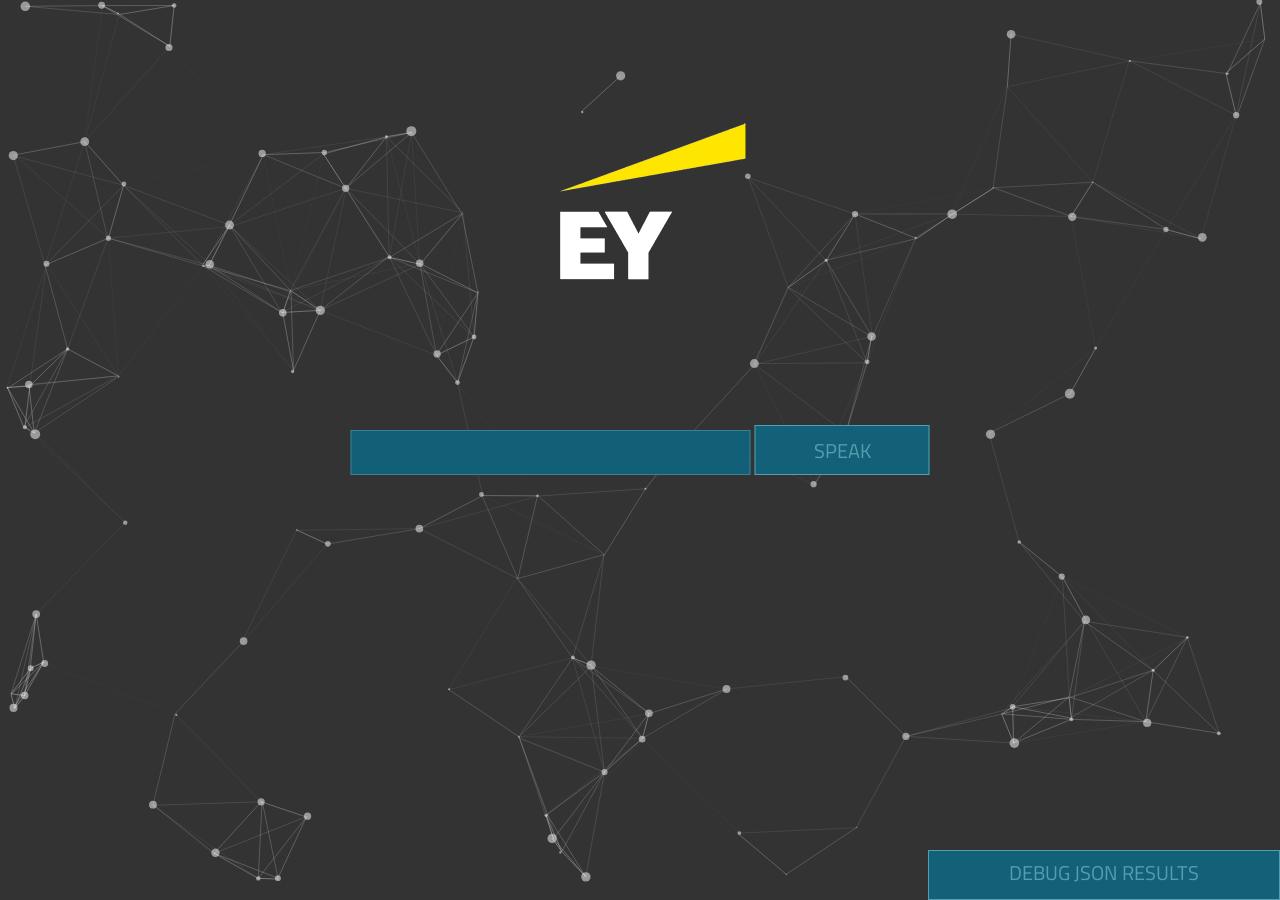
==== index.html @ a665e602 "first" ====
<html>
<head>
  <meta charset="utf-8">
  <title>Chatbot</title>
  <meta name="description" content="This is a test chatbot for HR-EY">
  <meta name="author" content="Varnit Jain" />
  <meta name="viewport" content="width=device-width, initial-scale=1.0, minimum-scale=1.0, maximum-scale=1.0, user-scalable=trying">
  <link rel="stylesheet" media="screen" href="css/style.css">

  <script src="//ajax.googleapis.com/ajax/libs/jquery/2.1.1/jquery.min.js"></script>
  
  <script type="text/javascript">
    var accessToken = "d5068bf59f2b4a808386fa236bf4a2ee",
      baseUrl = "https://api.api.ai/v1/",
      $speechInput,
      $recBtn,
      recognition,
      messageRecording = "Recording...",
      messageCouldntHear = "I couldn't hear you, could you say that again?",
      messageInternalError = "Oh no, there has been an internal server error",
      messageSorry = "I'm sorry, I don't have the answer to that yet.";
      var modal;
      var modalImg;
      var captionText;
      var spanClose;
    $(document).ready(function() {
      
         
        /*** FUNCTION TO DISPLAY APPROPRIATE IMAGE ON THE MODAL ***/
      modal = document.getElementById('myModal');
      modalImg = document.getElementById("img01"); /** getting id of the modal Image **/
      captionText = document.getElementById("caption"); /** to display the caption inside the modal **/
      spanClose = document.getElementsByClassName("close")[0];
      $speechInput = $("#speech");
      $recBtn = $("#rec");
      $speechInput.keypress(function(event) {
        if (event.which == 13) {
          event.preventDefault();
          send();
        }
      });
      $recBtn.on("click", function(event) {
        switchRecognition();
      });
      $(".debug__btn").on("click", function() {
        $(this).next().toggleClass("is-active");
        return false;
      });
    });
    function findImageURL(text) {
        
        console.log("TEXT IS : " + text);
        //var imageValue="";
        //var captionValue="";
        var arr = text.split(" ");

        var imageValue = arr[1];

        var captionValue = arr[1] + " ";
        
        var size = arr.length;

        for(var i=2;i<size;i++)
        {
            imageValue += arr[i];
            captionValue captionValue + arr[i] + " ";
        }

          console.log("IMAGE VALUE " + imageValue);
          console.log("CAPTION : " +captionValue);
          displayImage.call(this,imageValue, captionValue);
        }
         /*** FUNCTION TO DISPLAY APPROPRIATE IMAGE ON THE MODAL ***/
        function displayImage(imageUrl,caption) {
          
          modal.style.display = "block";
            console.log("CLICKED");
            imageUrl+=".jpg";
            modalImg.src = imageUrl;
            captionText.innerHTML = caption;
            setTimeout(function(){
            modal.style.display = "none";
          }, 10000); /** WILL GET CLOSED AUTOMATICALLY AFTER 10 Sec **/
        }
        // Get the <span> element that closes the modal
        
        // When the user clicks on <span> (x), close the modal
        spanClose.onclick = function() { 
          modal.style.display = "none";
        }
      
    
    
    function startRecognition() {
      recognition = new webkitSpeechRecognition();
      recognition.continuous = false;
          recognition.interimResults = false;
      recognition.onstart = function(event) {
        respond(messageRecording);
        updateRec();
      };
      recognition.onresult = function(event) {
        recognition.onend = null;
        
        var text = "";
          for (var i = event.resultIndex; i < event.results.length; ++i) {
            text += event.results[i][0].transcript;
          }
          setInput(text);
          
        stopRecognition();
      };
      recognition.onend = function() {
        respond(messageCouldntHear);
        stopRecognition();
      };
      recognition.lang = "en-US";
      recognition.start();
    }
         
  
    function stopRecognition() {
      if (recognition) {
        recognition.stop();
        recognition = null;
      }
      updateRec();
    }
    function switchRecognition() {
      if (recognition) {
        stopRecognition();
      } else {
        startRecognition();
      }
    }
    function setInput(text) {
      $speechInput.val(text);
      send();
    }
    function updateRec() {
      $recBtn.text(recognition ? "Stop" : "Speak");
    }
    function send() {
      var text = $speechInput.val();
      $.ajax({
        type: "POST",
        url: baseUrl + "query",
        contentType: "application/json; charset=utf-8",
        dataType: "json",
        headers: {
          "Authorization": "Bearer " + accessToken
        },
        data: JSON.stringify({query: text, lang: "en", sessionId: "yaydevdiner"}),
        success: function(data) {
          prepareResponse(data);
        },
        error: function() {
          respond(messageInternalError);
        }
      });
    }
    function prepareResponse(val) {
      var debugJSON = JSON.stringify(val, undefined, 2),
        spokenResponse = val.result.speech;
      console.log("SPOKEN RESPONSE IS : " + spokenResponse);
            console.log("SPOKEN RESPONSE IS : " + val.result.speech);
      
      var subString = "displaying";
          var text = spokenResponse.toLowerCase();
          console.log(" TEXT TO CHECK : " +text);
          if (text.indexOf(subString) != -1) {
    
            console.log("display found ");
            findImageURL.call(this,text);
          } else {
          console.log("display not found ");
        }
      
      respond(spokenResponse);
      debugRespond(debugJSON);
    } /// accha hoga sorry
    function debugRespond(val) {
      $("#response").text(val);
      
      
    }
    function respond(val) {
      if (val == "") {
        val = messageSorry;
      }
      if (val !== messageRecording) {
        var msg = new SpeechSynthesisUtterance();
        msg.voiceURI = "native";
        msg.text = val;
        msg.lang = "en-US";
        window.speechSynthesis.speak(msg);
      }
      $("#spokenResponse").addClass("is-active").find(".spoken-response__text").html(val);
    }
  
    
  </script>
  <link href="modal.css" rel="stylesheet">
  <style type="text/css">
    html {
      box-sizing: border-box;
    }
    *, *:before, *:after {
      box-sizing: inherit;
    }
    body { 
      background-color: #000000; 
      font-family: "Titillium Web", Arial, sans-serif;
      font-size: 20px;
      margin: 0;
    }
    .container {
      position: fixed;
      top: 50%;
      left: 50%;
      -webkit-transform: translate(-50%, -50%);
    }
    input {
      background-color: #126077;
      border: 1px solid #3F7F93;
      color: #A6CAE6;
      font-family: "Titillium Web";
      font-size: 20px;
      line-height: 43px;
      padding: 0 0.75em;
      width: 400px;
      -webkit-transition: all 0.35s ease-in;
    }
    textarea {
      background-color: #070F24;
      border: 1px solid #122435;
      color: #606B88;
      padding: 0.5em;
      width: 100%;
      -webkit-transition: all 0.35s ease-in;
    }
    input:active, input:focus, textarea:active, textarea:focus {
      outline: 1px solid #48788B;
    }
    .btn {
      background-color: #126178;
      border: 1px solid #549EAF;
      color: #549EAF;
      cursor: pointer;
      display: inline-block;
      font-family: "Titillium Web";
      font-size: 20px;
      line-height: 43px;
      padding: 0 0.75em;
      text-align: center;
      text-transform: uppercase;
      -webkit-transition: all 0.35s ease-in;
    }
    .btn:hover {
      background-color: #1888A9;
      color: #183035;
    }
    .debug {
      bottom: 0;
      position: fixed;
      right: 0;
    }
    .debug__content {
      font-size: 14px;
      max-height: 0;
      overflow: hidden;
      -webkit-transition: all 0.35s ease-in;
    }
    .debug__content.is-active {
      display: block;
      max-height: 500px;
    }
    .debug__btn {
      width: 100%;
    }
    .spoken-response {
      max-height: 0;
      overflow: hidden;
      -webkit-transition: all 0.35s ease-in;
    }
    .spoken-response.is-active {
      max-height: 400px;
    }
    .spoken-response__text {
      background-color: #040E23;
      color: #7584A2;
      padding: 1em;
    }
  </style>
</head>
<body>
   
   
   <div id="particles-js">

  <div id="Onscreen">

    <img src="logo2.png">
    

    <div id="oneline">
      
   
        <div class="container">
          <input id="speech" type="text">
          <button id="rec" class="btn">Speak</button>
          <div id="spokenResponse" class="spoken-response">
            <div class="spoken-response__text"></div>
          </div>
        </div>
        <div class="debug">
          <div class="debug__btn btn">
            Debug JSON results
          </div>
          <div class="debug__content">
            <textarea id="response" cols="40" rows="20"></textarea>
          </div>
        </div>
  
  
  
  
        <div id="myModal" class="modal">

        <!-- The Close Button -->
        <span class="close" onclick="document.getElementById('myModal').style.display='none'">&times;</span>

        <!-- Modal Content (The Image) -->
        <img class="modal-content" id="img01">

        <!-- Modal Caption (Image Text) -->
        <div id="caption"></div>
      </div>
    </div>



    <!--<div class="button-container-2">
      <span class="mas">Login</span>
      <button type="button" name="Hover">Login</button>
    </div>-->


  </div>

</div>

<!-- scripts -->
<script src="js/particles.js"></script>
<script src="js/app.js"></script>

  <link href="https://fonts.googleapis.com/css?family=Titillium+Web:200" rel="stylesheet" type="text/css">
  
 
    

</body>
</html>
---- css/style.css ----
/* =============================================================================
   HTML5 CSS Reset Minified - Eric Meyer
   ========================================================================== */

html,body,object,iframe,p,blockquote,pre,abbr,address,cite,code,del,dfn,em,ins,kbd,q,samp,small,strong,sub,sup,var,b,i,dl,dt,dd,ol,ul,li,fieldset,form,label,legend,table,caption,tbody,tfoot,thead,tr,th,td,article,aside,canvas,details,figcaption,figure,footer,header,hgroup,menu,nav,section,summary,time,mark,audio,video{margin:0;padding:0;border:0;outline:0;vertical-align:baseline;background:transparent}
body{line-height:1}
article,aside,details,figcaption,figure,footer,header,hgroup,menu,nav,section{display:block}
blockquote,q{quotes:none}
blockquote:before,blockquote:after,q:before,q:after{content:none}
mark{background-color:#ff9;color:#000;font-style:italic;font-weight:bold}
del{text-decoration:line-through}
abbr[title],dfn[title]{border-bottom:1px dotted;cursor:help}
table{border-collapse:collapse;border-spacing:0}
hr{display:block;height:1px;border:0;border-top:1px solid #ccc;margin:1em 0;padding:0}
input,select{vertical-align:middle}
li{list-style:none}

a:link,a:visited,a:hover,a:active {
  text-decoration: none;
  color: white;
}



/* =============================================================================
   My CSS
   ========================================================================== */



@import url('https://fonts.googleapis.com/css?family=Lato:100,300,400');
@import url('https://fonts.googleapis.com/css?family=Roboto:100');




/* Start BUTTON*/

div[class*=box] {
    height: 33.33%;
    width: 100%; 
    display: flex;
    justify-content: center;
    align-items: center;
}

.btn {
    line-height: 50px;
    height: 50px;
    text-align: center;
    width: 175px;
    cursor: pointer;
}

/* 
========================
      BUTTON ONE
========================
*/
.btn-one {
    color: #FFF;
    transition: all 0.3s;
    position: absolute;
    top: 65%;
    left: 50%;
    transform: translate(-50%, -50%);
    font-family: 'Roboto', sans-serif;
}
.btn-one span {
    transition: all 0.3s;
}
.btn-one::before {
    content: '';
    position: absolute;
    bottom: 0;
    left: 0;
    width: 100%;
    height: 100%;
    z-index: 1;
    opacity: 0;
    transition: all 0.3s;
    border-top-width: 1px;
    border-bottom-width: 1px;
    border-top-style: solid;
    border-bottom-style: solid;
    border-top-color: rgba(255,255,255,0.5);
    border-bottom-color: rgba(255,255,255,0.5);
    transform: scale(0.1, 1);
}
.btn-one:hover span {
    letter-spacing: 2px;
}
.btn-one:hover::before {
    opacity: 1; 
    transform: scale(1, 1); 
}
.btn-one::after {
    content: '';
    position: absolute;
    bottom: 0;
    left: 0;
    width: 100%;
    height: 100%;
    z-index: 1;
    transition: all 0.3s;
    background-color: rgba(255,255,255,0.1);
}
.btn-one:hover::after {
    opacity: 0; 
    transform: scale(0.1, 1);
}

/* END BUTTON*/



/* ---- base ---- */


html,body{ 
  background:#333333; 
}

html{
  -webkit-tap-highlight-color: rgba(0, 0, 0, 0);
}


canvas{
  display:block;
  vertical-align:bottom;
}


img{
  height: 250px;
  position: absolute;
  top: 25%;
  left: 50%;
  transform: translate(-50%, -50%);
  color: white;
}

h4{
  height: 250px;
  position: absolute;
  top: 56%;
  left: 50%;
  transform: translate(-50%, -50%);
  color: white;
  font-size: 20px;
  font-family: 'Roboto', sans-serif;
}


/* ---- particles.js container ---- */

#particles-js{
  width: 100%;
  height: 100%;
  background-color: #333333;
  background-image: url('');
  background-size: cover;
  background-position: 50% 50%;
  background-repeat: no-repeat;
}
---- modal.css ----
/* Style the Image Used to Trigger the Modal */
#myImg {
    border-radius: 5px;
    cursor: pointer;
    transition: 0.3s;
}

#myImg:hover {opacity: 0.7;}

/* The Modal (background) */
.modal {
    display: none; /* Hidden by default */
    position: fixed; /* Stay in place */
    z-index: 1; /* Sit on top */
    padding-top: 100px; /* Location of the box */
    left: 0;
    top: 0;
    width: 100%; /* Full width */
    height: 100%; /* Full height */
    overflow: auto; /* Enable scroll if needed */
    background-color: rgb(0,0,0); /* Fallback color */
    background-color: rgba(0,0,0,0.9); /* Black w/ opacity */
}

/* Modal Content (Image) */
.modal-content {
    margin: auto;
    display: block;
    width: 80%;
    max-width: 700px;
}

/* Caption of Modal Image (Image Text) - Same Width as the Image */
#caption {
    margin: auto;
    display: block;
    width: 80%;
    max-width: 700px;
    text-align: center;
    color: #ccc;
    padding: 10px 0;
    height: 150px;
}

/* Add Animation - Zoom in the Modal */
.modal-content, #caption { 
    -webkit-animation-name: zoom;
    -webkit-animation-duration: 0.6s;
    animation-name: zoom;
    animation-duration: 0.6s;
}

@-webkit-keyframes zoom {
    from {-webkit-transform:scale(0)} 
    to {-webkit-transform:scale(1)}
}

@keyframes zoom {
    from {transform:scale(0)} 
    to {transform:scale(1)}
}

/* The Close Button */
.close {
    position: absolute;
    top: 15px;
    right: 35px;
    color: #f1f1f1;
    font-size: 40px;
    font-weight: bold;
    transition: 0.3s;
}

.close:hover,
.close:focus {
    color: #bbb;
    text-decoration: none;
    cursor: pointer;
}

/* 100% Image Width on Smaller Screens */
@media only screen and (max-width: 700px){
    .modal-content {
        width: 100%;
    }
}
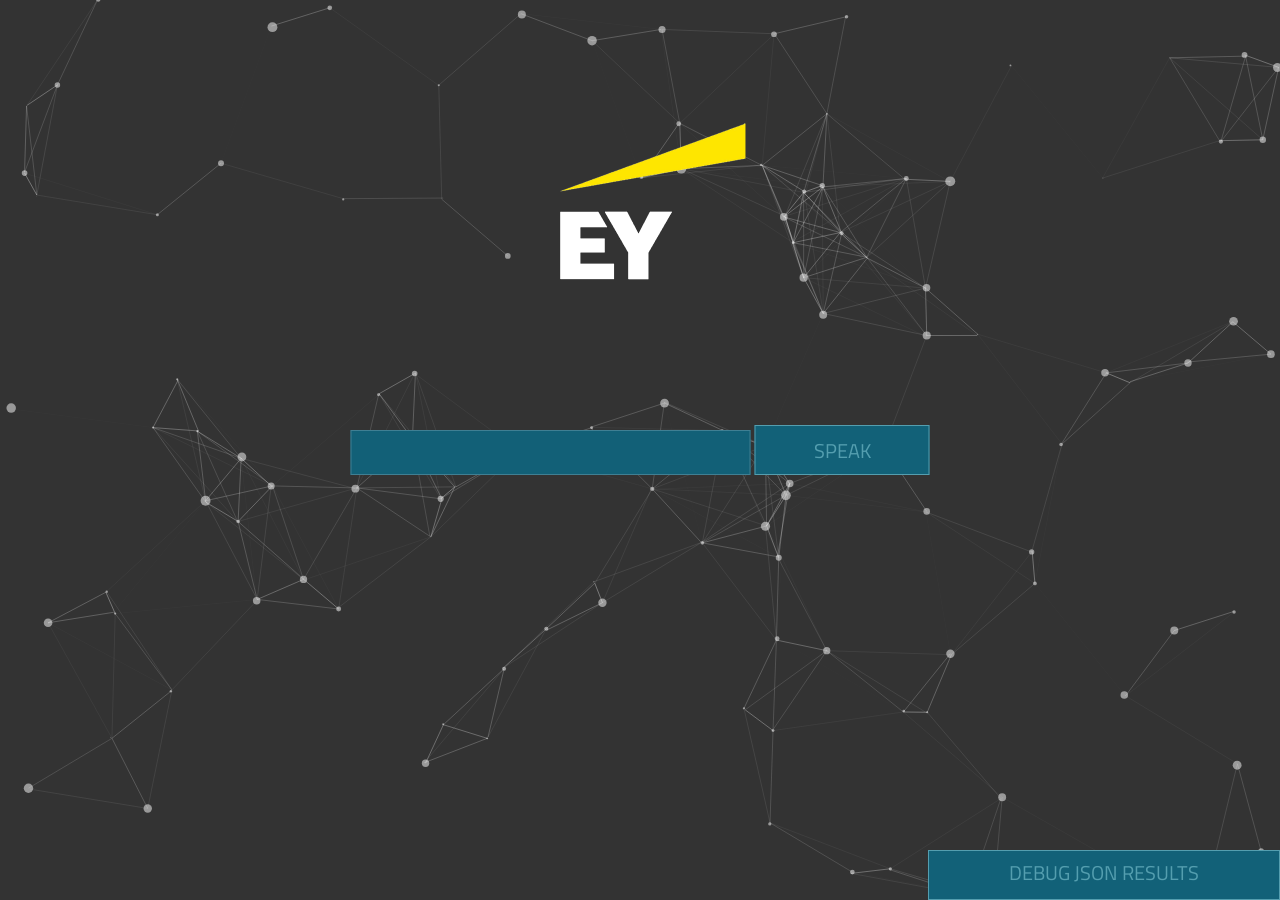
==== commit 8f6a708a: "dsj" ====
--- a/index.html
+++ b/index.html
@@ -1,11 +1,11 @@
 <html>
 <head>
-  <meta charset="utf-8">
+  <!-- <meta charset="utf-8">
   <title>Chatbot</title>
   <meta name="description" content="This is a test chatbot for HR-EY">
   <meta name="author" content="Varnit Jain" />
-  <meta name="viewport" content="width=device-width, initial-scale=1.0, minimum-scale=1.0, maximum-scale=1.0, user-scalable=trying">
-  <link rel="stylesheet" media="screen" href="css/style.css">
+  <meta name="viewport" content="width=device-width, initial-scale=1.0, minimum-scale=1.0, maximum-scale=1.0, user-scalable=trying"> -->
+  
 
   <script src="//ajax.googleapis.com/ajax/libs/jquery/2.1.1/jquery.min.js"></script>
   
@@ -200,6 +200,7 @@
   
     
   </script>
+  <link rel="stylesheet" media="screen" href="css/style.css">
   <link href="modal.css" rel="stylesheet">
   <style type="text/css">
     html {
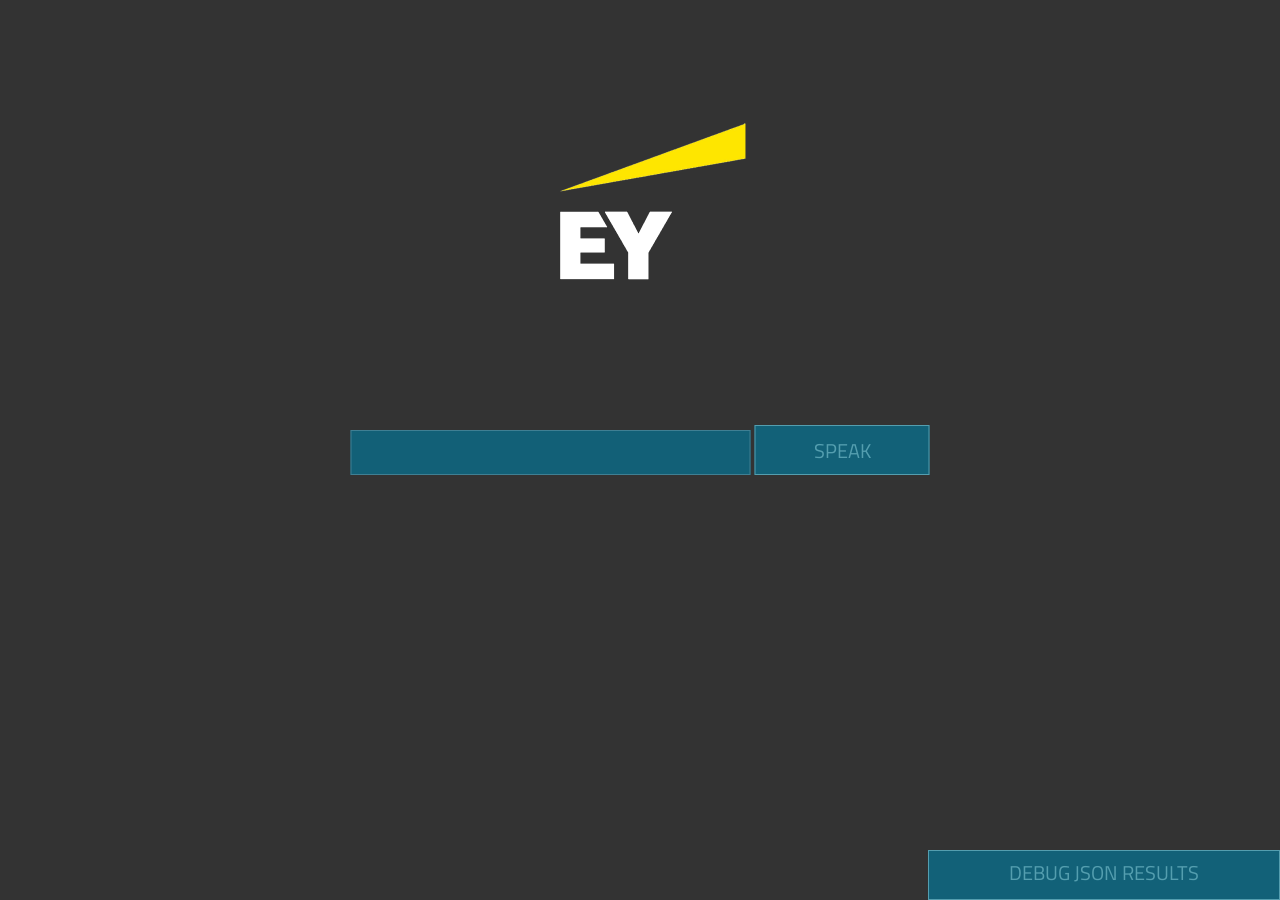
==== commit 186a8658: "df" ====
--- a/index.html
+++ b/index.html
@@ -352,8 +352,8 @@
 </div>
 
 <!-- scripts -->
-<script src="js/particles.js"></script>
-<script src="js/app.js"></script>
+<!-- <script src="js/particles.js"></script>
+<script src="js/app.js"></script> -->
 
   <link href="https://fonts.googleapis.com/css?family=Titillium+Web:200" rel="stylesheet" type="text/css">
   
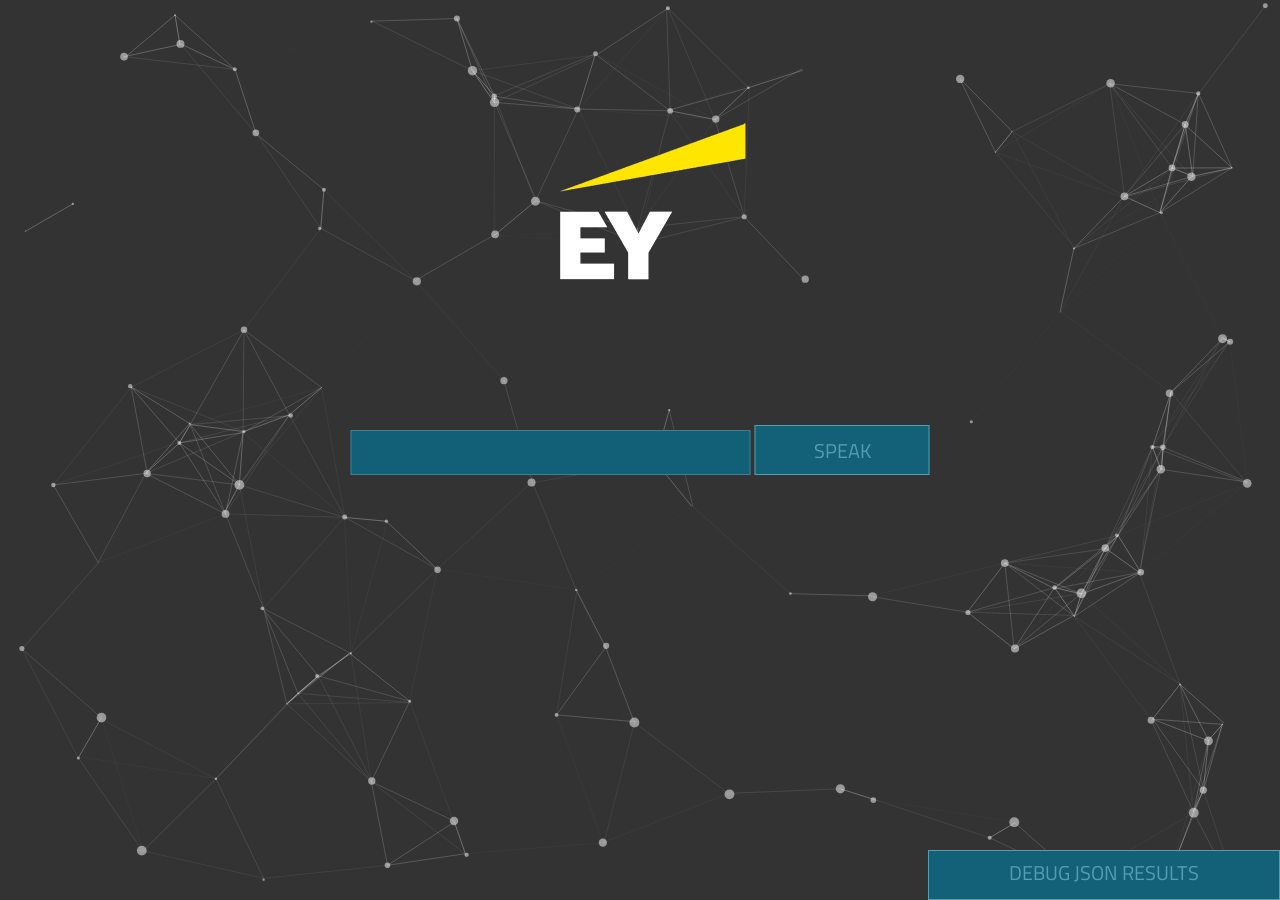
==== commit 329545e3: "kjd" ====
--- a/index.html
+++ b/index.html
@@ -352,8 +352,8 @@
 </div>
 
 <!-- scripts -->
-<!-- <script src="js/particles.js"></script>
-<script src="js/app.js"></script> -->
+<script src="js/particles.js"></script>
+<script src="js/app.js"></script>
 
   <link href="https://fonts.googleapis.com/css?family=Titillium+Web:200" rel="stylesheet" type="text/css">
   
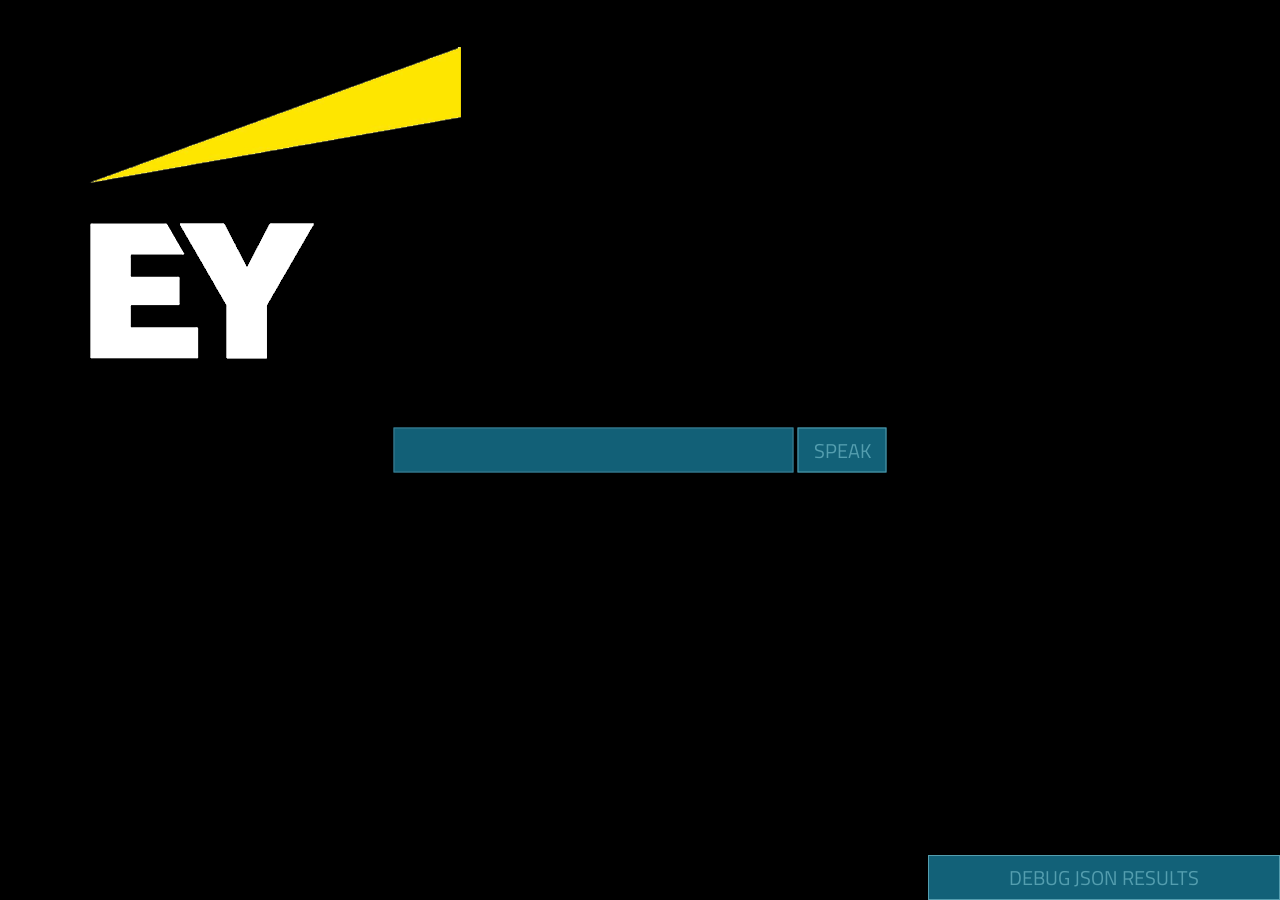
==== commit 17b06862: "jd" ====
--- a/index.html
+++ b/index.html
@@ -10,6 +10,7 @@
   <script src="//ajax.googleapis.com/ajax/libs/jquery/2.1.1/jquery.min.js"></script>
   
   <script type="text/javascript">
+    
     var accessToken = "d5068bf59f2b4a808386fa236bf4a2ee",
       baseUrl = "https://api.api.ai/v1/",
       $speechInput,
@@ -200,7 +201,8 @@
   
     
   </script>
-  <link rel="stylesheet" media="screen" href="css/style.css">
+
+  <!-- <link rel="stylesheet" media="screen" href="css/style.css"> -->
   <link href="modal.css" rel="stylesheet">
   <style type="text/css">
     html {
@@ -297,14 +299,14 @@
 <body>
    
    
-   <div id="particles-js">
-
-  <div id="Onscreen">
+ <!--   <div id="particles-js">
+
+  <div id="Onscreen"> -->
 
     <img src="logo2.png">
     
 
-    <div id="oneline">
+  <!--   <div id="oneline"> -->
       
    
         <div class="container">
@@ -337,23 +339,23 @@
         <!-- Modal Caption (Image Text) -->
         <div id="caption"></div>
       </div>
-    </div>
-
-
-
-    <!--<div class="button-container-2">
+    <!-- </div>
+
+
+
+    <div class="button-container-2">
       <span class="mas">Login</span>
       <button type="button" name="Hover">Login</button>
-    </div>-->
+    </div>
 
 
   </div>
 
-</div>
+</div> -->
 
 <!-- scripts -->
-<script src="js/particles.js"></script>
-<script src="js/app.js"></script>
+<!-- <script src="js/particles.js"></script>
+<script src="js/app.js"></script> -->
 
   <link href="https://fonts.googleapis.com/css?family=Titillium+Web:200" rel="stylesheet" type="text/css">
   
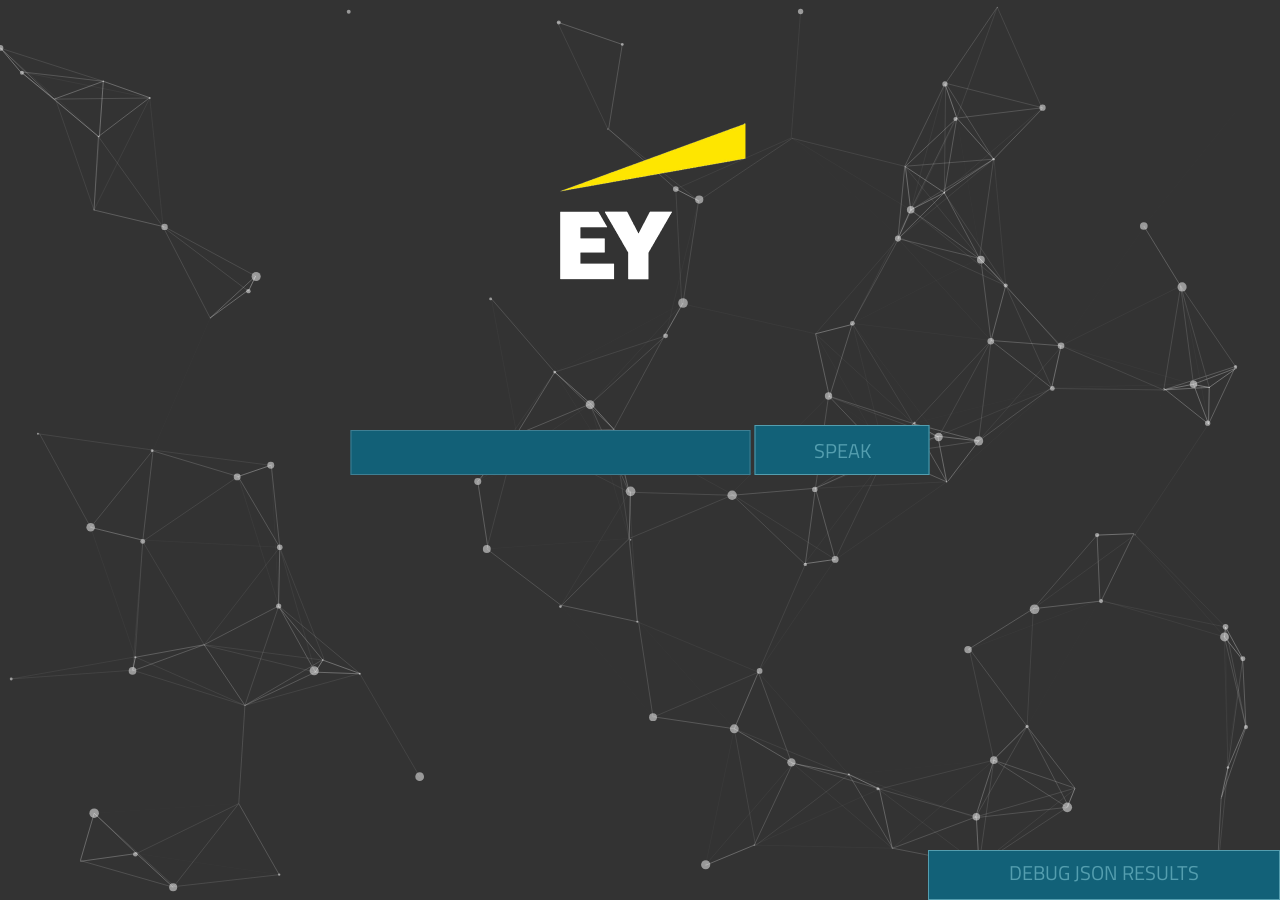
==== commit 181e5532: "njd" ====
--- a/index.html
+++ b/index.html
@@ -202,7 +202,7 @@
     
   </script>
 
-  <!-- <link rel="stylesheet" media="screen" href="css/style.css"> -->
+  <link rel="stylesheet" media="screen" href="css/style.css">
   <link href="modal.css" rel="stylesheet">
   <style type="text/css">
     html {
@@ -299,14 +299,14 @@
 <body>
    
    
- <!--   <div id="particles-js">
-
-  <div id="Onscreen"> -->
+   <div id="particles-js">
+
+  <div id="Onscreen">
 
     <img src="logo2.png">
     
 
-  <!--   <div id="oneline"> -->
+    <div id="oneline">
       
    
         <div class="container">
@@ -339,23 +339,23 @@
         <!-- Modal Caption (Image Text) -->
         <div id="caption"></div>
       </div>
-    <!-- </div>
-
-
-
-    <div class="button-container-2">
+    </div>
+
+
+
+    <!--<div class="button-container-2">
       <span class="mas">Login</span>
       <button type="button" name="Hover">Login</button>
-    </div>
+    </div>-->
 
 
   </div>
 
-</div> -->
+</div>
 
 <!-- scripts -->
-<!-- <script src="js/particles.js"></script>
-<script src="js/app.js"></script> -->
+<script src="js/particles.js"></script>
+<script src="js/app.js"></script>
 
   <link href="https://fonts.googleapis.com/css?family=Titillium+Web:200" rel="stylesheet" type="text/css">
   
